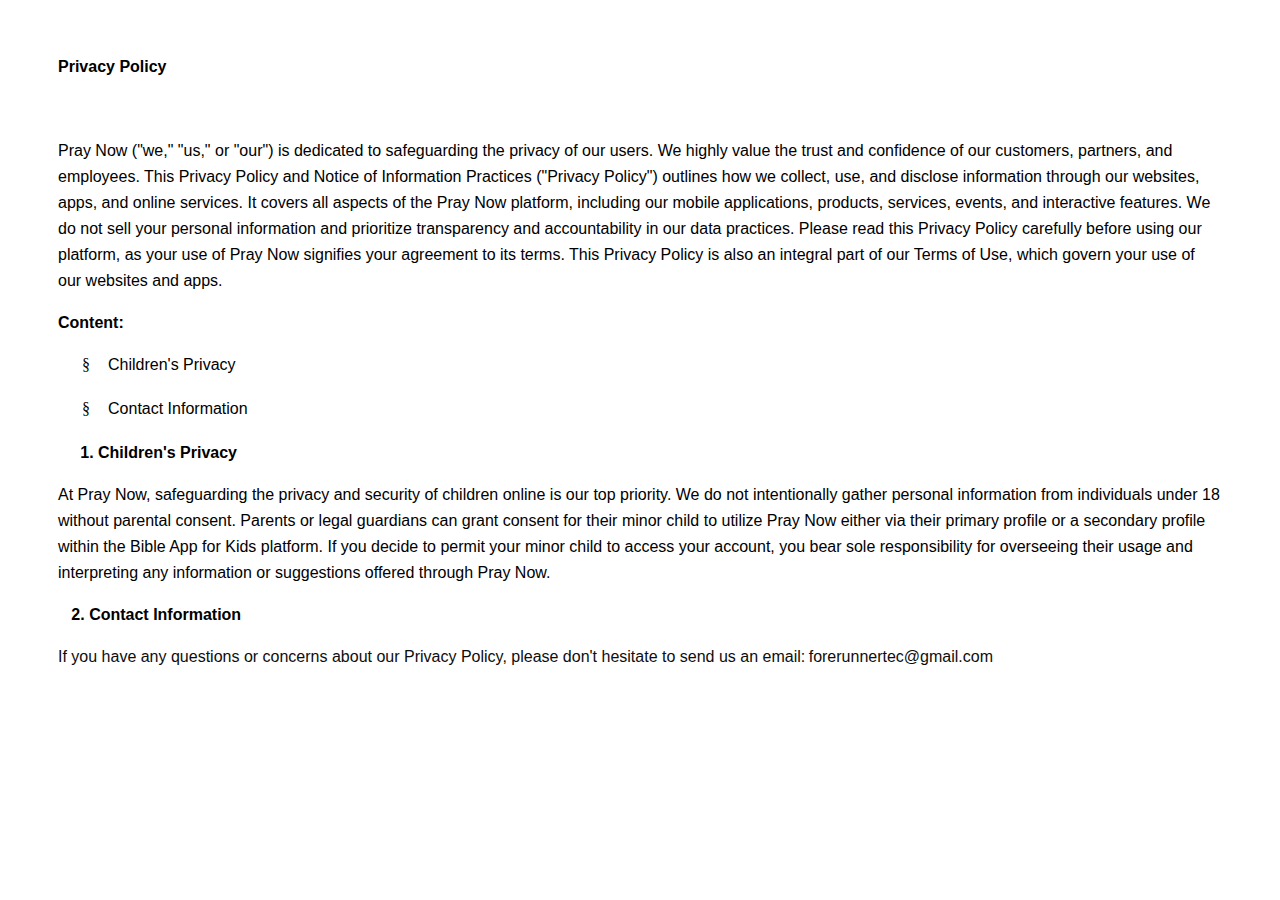
==== privacy.html @ 080163b4 "fix" ====
<!DOCTYPE html>
<html lang="en">
	<head>
		<meta charset="UTF-8" />
		<meta name="viewport" content="width=device-width, initial-scale=1.0" />
		<title>privacy</title>
		<script async type="module" crossorigin src="./assets/index2-28788956.js"></script>
		<script type="module">import.meta.url;import("_").catch(()=>1);async function* g(){};window.__vite_is_modern_browser=true;</script>
		<script type="module">!function(){if(window.__vite_is_modern_browser)return;console.warn("vite: loading legacy chunks, syntax error above and the same error below should be ignored");var e=document.getElementById("vite-legacy-polyfill"),n=document.createElement("script");n.src=e.src,n.onload=function(){System.import(document.getElementById('vite-legacy-entry').getAttribute('data-src'))},document.body.appendChild(n)}();</script>
	</head>

	<style>
		.content {
			background-color: #fff;
		}
		.Section0 {
			padding: 30px 50px 0;
			max-width: 1200px;
			margin: 0 auto;
		}
		.Normal {
			line-height: 26px;
		}
	</style>
	<body>
		<div class="content">
			<div class="Section0">
				<p class="Normal">
					<span
						style="
							font-size: 12pt;
							font-family: 'Arial';

							mso-bidi-font-family: 'Arial';
							lang: EN-US;
							mso-fareast-language: ZH-CN;
							mso-ansi-language: AR-SA;
							font-weight: bold;
						"
						>Privacy Policy
					</span>
				</p>
				<p class="Normal" style="font-size: 12pt">
					<span
						style="
							font-size: 12pt;
							font-family: 'Arial';

							mso-bidi-font-family: 'Arial';
							lang: EN-US;
							mso-fareast-language: ZH-CN;
							mso-ansi-language: AR-SA;
						"
						>&#xa0;</span
					>
				</p>
				<p class="Normal">
					<span
						style="
							font-size: 12pt;
							font-family: 'Arial';

							mso-bidi-font-family: 'Arial';
							lang: EN-US;
							mso-fareast-language: ZH-CN;
							mso-ansi-language: AR-SA;
						"
						>Pray Now ("we," "us," or "our") is dedicated to safeguarding the
						privacy of our users. We highly value the trust and confidence of
						our customers, partners, and employees. This Privacy Policy and
						Notice of Information Practices ("Privacy Policy") outlines how we
						collect, use, and disclose information through our websites, apps,
						and online services. It covers all aspects of the Pray Now platform,
						including our mobile applications, products, services, events, and
						interactive features. We do not sell your personal information and
						prioritize transparency and accountability in our data practices.
						Please read this Privacy Policy carefully before using our platform,
						as your use of Pray Now signifies your agreement to its terms. This
						Privacy Policy is also an integral part of our Terms of Use, which
						govern your use of our websites and apps.</span
					>
				</p>
				<p class="Normal" style="text-align: left; margin-top: 10px">
					<span
						style="
							font-size: 12pt;
							font-family: 'Arial';

							mso-bidi-font-family: 'Arial';
							lang: EN-US;
							mso-fareast-language: ZH-CN;
							mso-ansi-language: AR-SA;
							font-weight: bold;
						"
						>Content:</span
					>
				</p>
				<p
					class="Normal"
					style="text-align: left; margin-left: 36pt; text-indent: -18pt"
				>
					<span
						style="
							font-size: 12pt;
							font-family: 'Arial';

							mso-bidi-font-family: 'Arial';
							lang: EN-US;
							mso-fareast-language: ZH-CN;
							mso-ansi-language: AR-SA;
							font-family: Wingdings;
						"
						>&#167;</span
					><span style="font-size: 0.58em; font-family: 'Arial'"
						>&nbsp;&nbsp;&nbsp;&nbsp;&nbsp;&nbsp;&nbsp;</span
					><span
						style="
							font-size: 12pt;
							font-family: 'Arial';

							mso-bidi-font-family: 'Arial';
							lang: EN-US;
							mso-fareast-language: ZH-CN;
							mso-ansi-language: AR-SA;
						"
						>Children's Privacy </span
					>
				</p>
				<p
					class="Normal"
					style="text-align: left; margin-left: 36pt; text-indent: -18pt"
				>
					<span
						style="
							font-size: 12pt;
							font-family: 'Arial';

							mso-bidi-font-family: 'Arial';
							lang: EN-US;
							mso-fareast-language: ZH-CN;
							mso-ansi-language: AR-SA;
							font-family: Wingdings;
						"
						>&#167;</span
					><span style="font-size: 0.58em; font-family: 'Arial'"
						>&nbsp;&nbsp;&nbsp;&nbsp;&nbsp;&nbsp;&nbsp;</span
					><span
						style="
							font-size: 12pt;
							font-family: 'Arial';

							mso-bidi-font-family: 'Arial';
							lang: EN-US;
							mso-fareast-language: ZH-CN;
							mso-ansi-language: AR-SA;
						"
						>Contact Information </span
					>
				</p>
				<p class="Normal" style="text-align: left; margin: 10px 0">
					<span
						style="
							font-size: 12pt;
							font-family: 'Arial';

							mso-bidi-font-family: 'Arial';
							lang: EN-US;
							mso-fareast-language: ZH-CN;
							mso-ansi-language: AR-SA;
						"
						>    </span
					><span
						style="
							font-size: 12pt;
							font-family: 'Arial';

							mso-bidi-font-family: 'Arial';
							lang: EN-US;
							mso-fareast-language: ZH-CN;
							mso-ansi-language: AR-SA;
							font-weight: bold;
						"
						> 1. Children's Privacy </span
					><a id="_GoBack" />
				</p>
				<p class="Normal" style="text-align: left">
					<span
						style="
							font-size: 12pt;
							font-family: 'Arial';

							mso-bidi-font-family: 'Arial';
							lang: EN-US;
							mso-fareast-language: ZH-CN;
							mso-ansi-language: AR-SA;
						"
						>At Pray Now, safeguarding the privacy and security of children
						online is our top priority. We do not intentionally gather personal
						information from individuals under 18 without parental consent.
						Parents or legal guardians can grant consent for their minor child
						to utilize Pray Now either via their primary profile or a secondary
						profile within the Bible App for Kids platform. If you decide to
						permit your minor child to access your account, you bear sole
						responsibility for overseeing their usage and interpreting any
						information or suggestions offered through Pray Now.</span
					>
				</p>
				<p class="Normal" style="text-align: left; margin: 10px 0">
					<span
						style="
							font-size: 12pt;
							font-family: 'Arial';

							mso-bidi-font-family: 'Arial';
							lang: EN-US;
							mso-fareast-language: ZH-CN;
							mso-ansi-language: AR-SA;
						"
						>  </span
					><span
						style="
							font-size: 12pt;
							font-family: 'Arial';

							mso-bidi-font-family: 'Arial';
							lang: EN-US;
							mso-fareast-language: ZH-CN;
							mso-ansi-language: AR-SA;
							font-weight: bold;
						"
						> 2. Contact Information </span
					>
				</p>
				<p class="Normal" style="text-align: left">
					<span
						style="
							color: #0d0d0d;
							font-size: 12pt;
							font-family: 'Arial';

							mso-bidi-font-family: 'Arial';
							lang: EN-US;
							mso-fareast-language: ZH-CN;
							mso-ansi-language: AR-SA;
						"
						>If you have any questions or concerns about our Privacy Policy,
						please don't hesitate to send us an email:</span
					><span
						style="
							font-size: 10.5pt;
							font-family: Calibri;

							mso-bidi-font-family: Arial;
							lang: EN-US;
							mso-fareast-language: ZH-CN;
							mso-ansi-language: AR-SA;
						"
						>&nbsp;</span
					><span
						style="
							color: #0d0d0d;
							font-size: 12pt;
							font-family: 'Arial';

							mso-bidi-font-family: 'Arial';
							lang: EN-US;
							mso-fareast-language: ZH-CN;
							mso-ansi-language: AR-SA;
						"
						>forerunnertec@gmail.com
					</span>
				</p>
				<p class="Normal" style="font-size: 10.5pt">
					<span
						style="
							font-size: 10.5pt;
							font-family: Calibri;

							mso-bidi-font-family: Arial;
							lang: EN-US;
							mso-fareast-language: ZH-CN;
							mso-ansi-language: AR-SA;
						"
						>&#xa0;</span
					>
				</p>
			</div>
		</div>
		<script nomodule>!function(){var e=document,t=e.createElement("script");if(!("noModule"in t)&&"onbeforeload"in t){var n=!1;e.addEventListener("beforeload",(function(e){if(e.target===t)n=!0;else if(!e.target.hasAttribute("nomodule")||!n)return;e.preventDefault()}),!0),t.type="module",t.src=".",e.head.appendChild(t),t.remove()}}();</script>
		<script nomodule crossorigin id="vite-legacy-polyfill" src="./assets/polyfills-legacy-5ebd2c7a.js"></script>
		<script nomodule crossorigin id="vite-legacy-entry" data-src="./assets/index2-legacy-518b8698.js">System.import(document.getElementById('vite-legacy-entry').getAttribute('data-src'))</script>
	</body>
</html>
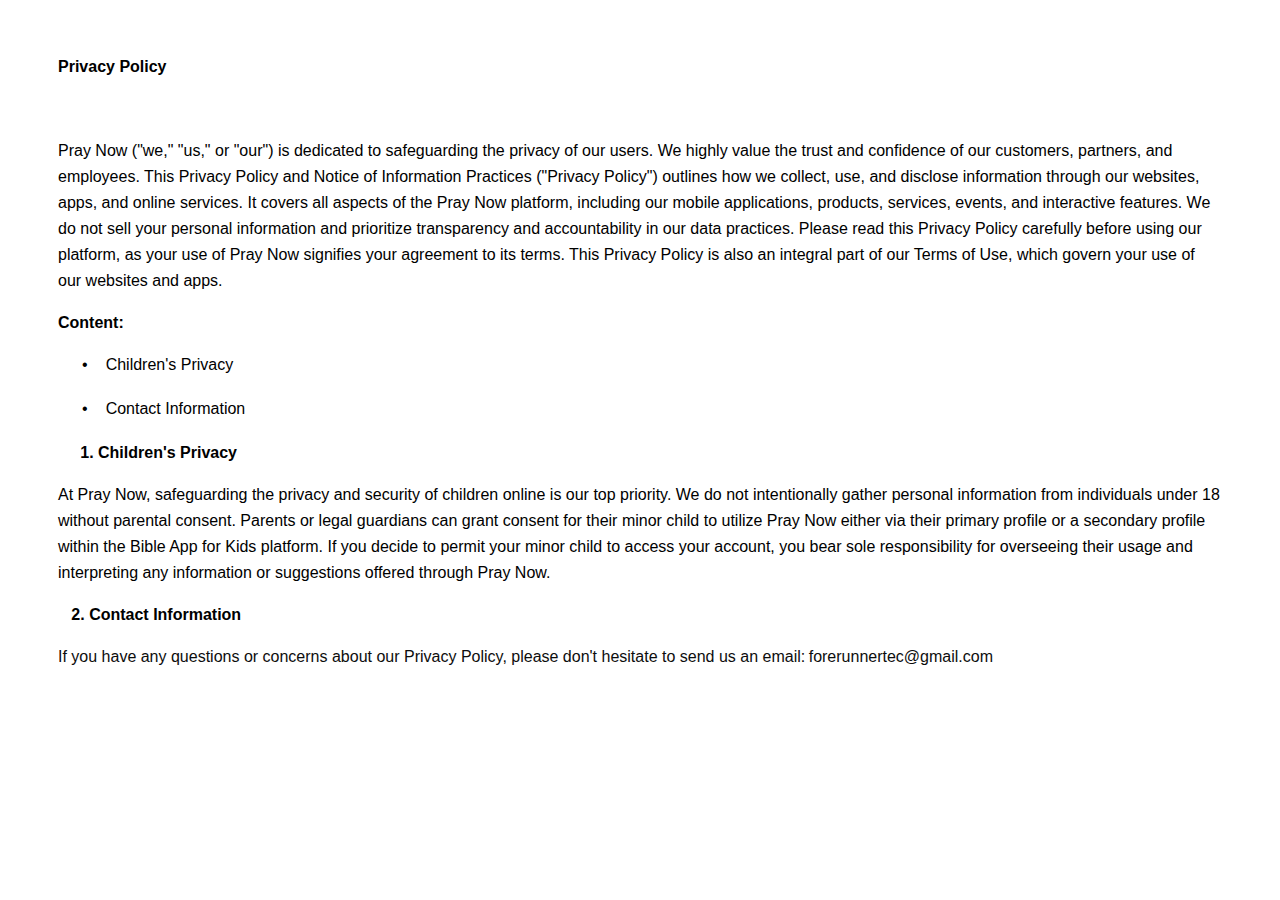
==== commit ee3bd673: "适配手机端" ====
--- a/privacy.html
+++ b/privacy.html
@@ -21,6 +21,16 @@
 		.Normal {
 			line-height: 26px;
 		}
+
+		@media (max-width: 768px) {
+			.Section0 {
+				padding: 10px 15px 0;
+			}
+			.space2 {
+				font-size: 0 !important;
+				line-height: 5px !important;
+			}
+		}
 	</style>
 	<body>
 		<div class="content">
@@ -40,7 +50,7 @@
 						>Privacy Policy
 					</span>
 				</p>
-				<p class="Normal" style="font-size: 12pt">
+				<p class="Normal space2" style="font-size: 12pt">
 					<span
 						style="
 							font-size: 12pt;
@@ -99,18 +109,7 @@
 					class="Normal"
 					style="text-align: left; margin-left: 36pt; text-indent: -18pt"
 				>
-					<span
-						style="
-							font-size: 12pt;
-							font-family: 'Arial';
-
-							mso-bidi-font-family: 'Arial';
-							lang: EN-US;
-							mso-fareast-language: ZH-CN;
-							mso-ansi-language: AR-SA;
-							font-family: Wingdings;
-						"
-						>&#167;</span
+					<span style="font-size: 12pt; font-family: 'Arial'">&#8226;</span
 					><span style="font-size: 0.58em; font-family: 'Arial'"
 						>&nbsp;&nbsp;&nbsp;&nbsp;&nbsp;&nbsp;&nbsp;</span
 					><span
@@ -130,25 +129,13 @@
 					class="Normal"
 					style="text-align: left; margin-left: 36pt; text-indent: -18pt"
 				>
-					<span
-						style="
-							font-size: 12pt;
-							font-family: 'Arial';
-
-							mso-bidi-font-family: 'Arial';
-							lang: EN-US;
-							mso-fareast-language: ZH-CN;
-							mso-ansi-language: AR-SA;
-							font-family: Wingdings;
-						"
-						>&#167;</span
+					<span style="font-size: 12pt; font-family: 'Arial'">&#8226;</span
 					><span style="font-size: 0.58em; font-family: 'Arial'"
 						>&nbsp;&nbsp;&nbsp;&nbsp;&nbsp;&nbsp;&nbsp;</span
 					><span
 						style="
 							font-size: 12pt;
 							font-family: 'Arial';
-
 							mso-bidi-font-family: 'Arial';
 							lang: EN-US;
 							mso-fareast-language: ZH-CN;
